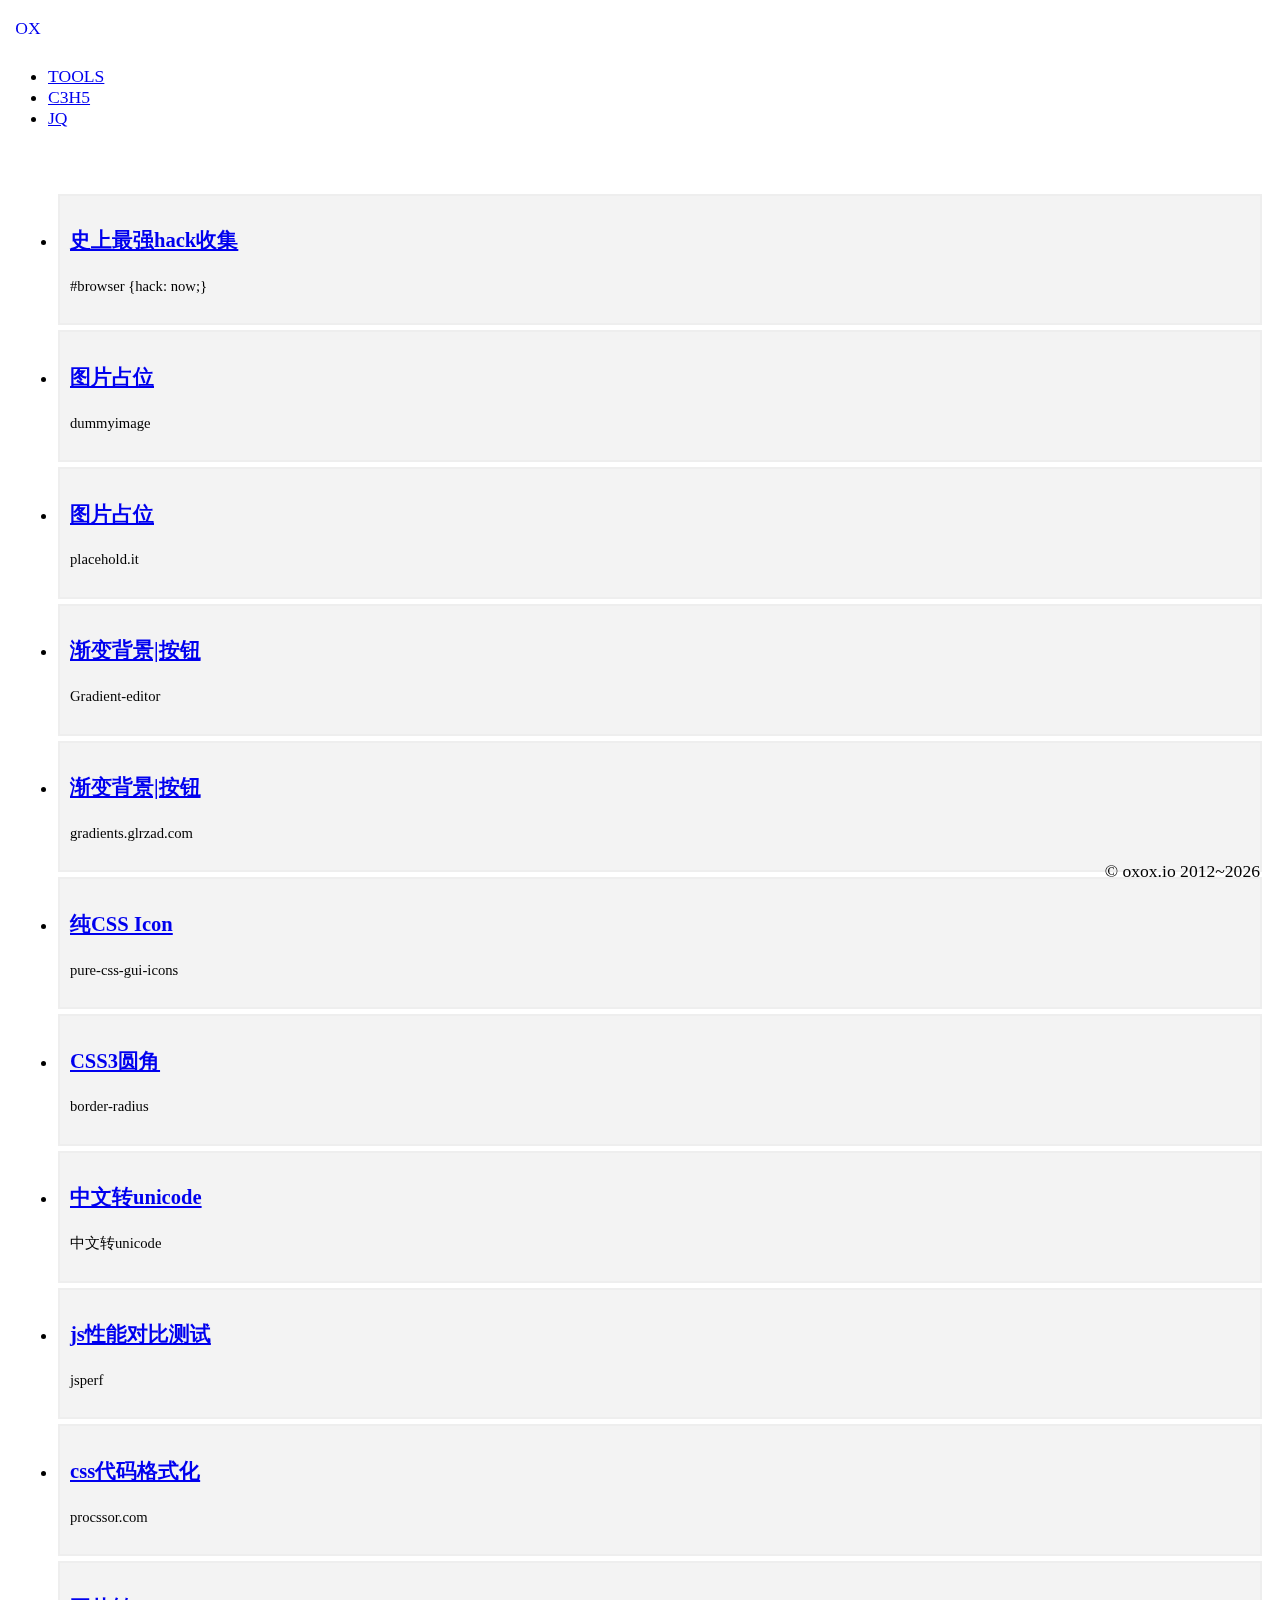
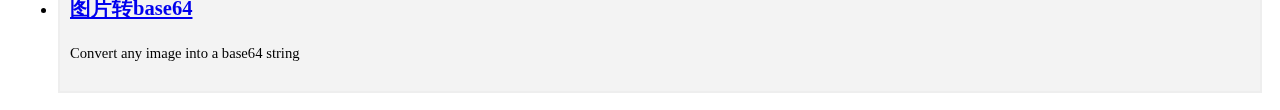
==== index.html @ 4fc250a7 "init tools sub site" ====
<!DOCTYPE html>
<html>
	<head>
		<meta charset="utf-8">
		<title>Tools - oxox</title>
		<meta name="viewport" content="width=device-width, initial-scale=1.0"/>
		<meta name="description" content="前端开发用到的各种工具"/>
		<meta name="author" content="levinhuang"/>

		<link href="http://oxox.io/assets/css/bootstrap.min.css" rel="stylesheet"/>
		<link href="http://oxox.io/assets/css/bootstrap-responsive.min.css" rel="stylesheet"/>
		<link href="css/style.css" rel="stylesheet"/>
	</head>

	<body>
	<div class="site_bg"></div>
	<div class="navbar navbar-inverse navbar-indiebg navbar-fixed-top">
		<div class="navbar-inner">
			<div class="navbar-innerbg"></div>
			<div class="container-fluid">
				<a class="btn btn-navbar" data-toggle="collapse" data-target=".nav-collapse">
					<span class="icon-bar"></span>
					<span class="icon-bar"></span>
					<span class="icon-bar"></span>
				</a>
				<a class="brand" href="http://oxox.io/">
					<div class="mod_circle circle_box1">
						<div class="mod_circlebg"></div>
						<div class="mod_circlebd">
							OX
						</div>
					</div>
				</a>
				<div class="nav-collapse">
					<ul id="J_topnav" class="nav">
						<li class="active"><a id="hero_unit_home_lnk" href="index.html">TOOLS</a></li>
						<li><a href="//oxox.io/c3h5/">C3H5</a></li>
						<li><a href="//oxox.io/jq/">JQ</a></li>
					</ul>
				</div><!--/.nav-collapse -->
			</div>
		</div>
	</div>

	<div class="container-fluid">
		<div class="row-fluid row_A">
			<div class="span12">
				<div class="row-fluid">
					<ul class="thumbnails list_showcase">
						<li>
							<h3>
							<a target="_blank" href="http://browserhacks.com/">
								史上最强hack收集
							</a>
							</h3>
							<p>
								<small>#browser {hack: now;}</small>
							</p>
						</li>
						<li>
							<h3>
							<a target="_blank" href="http://dummyimage.com/">
								图片占位
							</a>
							</h3>
							<p>
								<small>dummyimage</small>
							</p>
						</li>
						<li>
							<h3>
								<a target="_blank" href="http://placehold.it/">
									图片占位
								</a>
							</h3>
							<p><small>placehold.it</small></p>
						</li>
						<li>
							<h3>
								<a target="_blank" href="http://www.colorzilla.com/gradient-editor/">渐变背景|按钮</a>
							</h3>
							<p><small>Gradient-editor</small></p>
						</li>
						<li>
							<h3>
								<a target="_blank" href="http://gradients.glrzad.com/">渐变背景|按钮</a>
							</h3>
							<p><small>gradients.glrzad.com</small></p>
						</li>
						<li>
							<h3>
								<a target="_blank" href="http://nicolasgallagher.com/pure-css-gui-icons/demo/">
									纯CSS Icon
								</a>
							</h3>
							<p><small>pure-css-gui-icons</small></p>
						</li>
						<li>
							<h3>
								<a target="_blank" href="http://border-radius.com/">
									CSS3圆角
								</a>
							</h3>
							<p><small>border-radius</small></p>
						</li>
						<li>
							<h3>
								<a target="_blank" href="http://www.nengcha.com/code/unicode/">
									中文转unicode
								</a>
							</h3>
							<p><small>中文转unicode</small></p>
						</li>
						<li>
							<h3>
								<a target="_blank" href="http://jsperf.com/">
									js性能对比测试
								</a>
							</h3>
							<p><small>jsperf</small></p>
						</li>
						<li>
							<h3>
								<a target="_blank" href="http://procssor.com/">
									css代码格式化
								</a>
							</h3>
							<p><small>procssor.com</small></p>
						</li>
						<li>
							<h3>
								<a target="_blank" href="http://webcodertools.com/imagetobase64converter">
									图片转base64
								</a>
							</h3>
							<p><small>Convert any image into a base64 string</small></p>
						</li>
					</ul>
				</div><!--/row-->
			</div><!--/span-->
		</div><!--/row-->

		<footer>
			<p>&copy; oxox.io 2012~<script type="text/javascript">document.write((new Date()).getFullYear());</script></p>
		</footer>

		</div><!--/.fluid-container-->
	</body>
</html>
---- css/style.css ----
@font-face {
  font-family: Iceland;
  src: url(../font/Iceland/Iceland-Regular.ttf);
}
* {
  font-family: 'Iceland', 'sans-serif', '\5FAE\8F6F\96C5\9ED1';
}
body {
  position: relative;
  font-size: 1.1em;
}
a {
  -webkit-transition: all 0.2s linear;
  -moz-transition: all 0.2s linear;
  -o-transition: all 0.2s linear;
  transition: all 0.2s linear;
}
.mod_dummy {
  opacity: 0.5;
  filter: alpha(opacity=50);
  cursor: default !important;
}
.container,
.container-fluid {
  position: relative;
}
.navbar .brand {
  padding-top: 5px;
  padding-bottom: 0;
}
.page_main {
  padding-top: 65px;
}
.mod_circle {
  position: relative;
  height: 40px;
  width: 40px;
  text-align: center;
  line-height: 40px;
}
.mod_circlebg {
  border: 2px solid #ffffff;
  border-image: initial;
  position: absolute;
  top: 0px;
  bottom: 0px;
  left: 0px;
  right: 0px;
  background-color: transparent;
  border-radius: 50%;
}
.mod_circlebd {
  position: absolute;
  top: 0px;
  bottom: 0px;
  left: 0px;
  right: 0px;
  border-radius: 50%;
}
.mod_demo {
  margin: 20px auto;
  width: 768px;
  border: 2px solid #eee;
}
.mod_demo .demo_bd {
  padding: 20px;
  background-color: #f6f6f6;
}
.mod_demo .demo_ft {
  padding: 20px;
  text-align: center;
}
.mod_demo h3 {
  text-align: center;
  margin-bottom: 15px;
}
.mod_demo .demo_tip {
  margin-top: 15px;
  text-align: center;
}
.mod_demoA {
  border: none;
  margin: 0 auto;
}
.mod_demoA .demo_bd {
  background-color: transparent;
}
footer {
  position: fixed;
  bottom: 0;
  right: 20px;
}
.row_A {
  margin-top: 65px;
}
.slogan-unit {
  text-align: center;
  position: relative;
  margin: 100px auto 50px;
}
.slogan-unit h1 {
  font-size: 90px;
  line-height: 1.2em;
}
.slogan-unit-bd {
  margin: 25px 0;
}
.slogan_bg1,
.slogan_bg2 {
  opacity: 0.5;
  padding: 5px 0 0 0;
}
.slogan_bg1 {
  border-top: 1px solid #cccccc;
  border-bottom: 2px solid #cccccc;
}
.slogan_bg2 {
  border-top: 2px solid #cccccc;
  border-bottom: 1px solid #cccccc;
}
.site_bg {
  position: fixed;
  left: 0;
  top: 0;
  width: 100%;
  height: 100%;
}
.list_showcase li {
  -webkit-transition: all 0.2s linear;
  -moz-transition: all 0.2s linear;
  -o-transition: all 0.2s linear;
  transition: all 0.2s linear;
  margin: 5px 10px;
  padding: 10px;
  border: 2px solid #eee;
  background-color: #f3f3f3;
}
.list_showcase li:hover {
  -webkit-box-shadow: 5px 5px 10px 2px #999999;
  -moz-box-shadow: 5px 5px 10px 2px #999999;
  box-shadow: 5px 5px 10px 2px #999999;
}
.list_showcase a:hover {
  text-decoration: none;
}
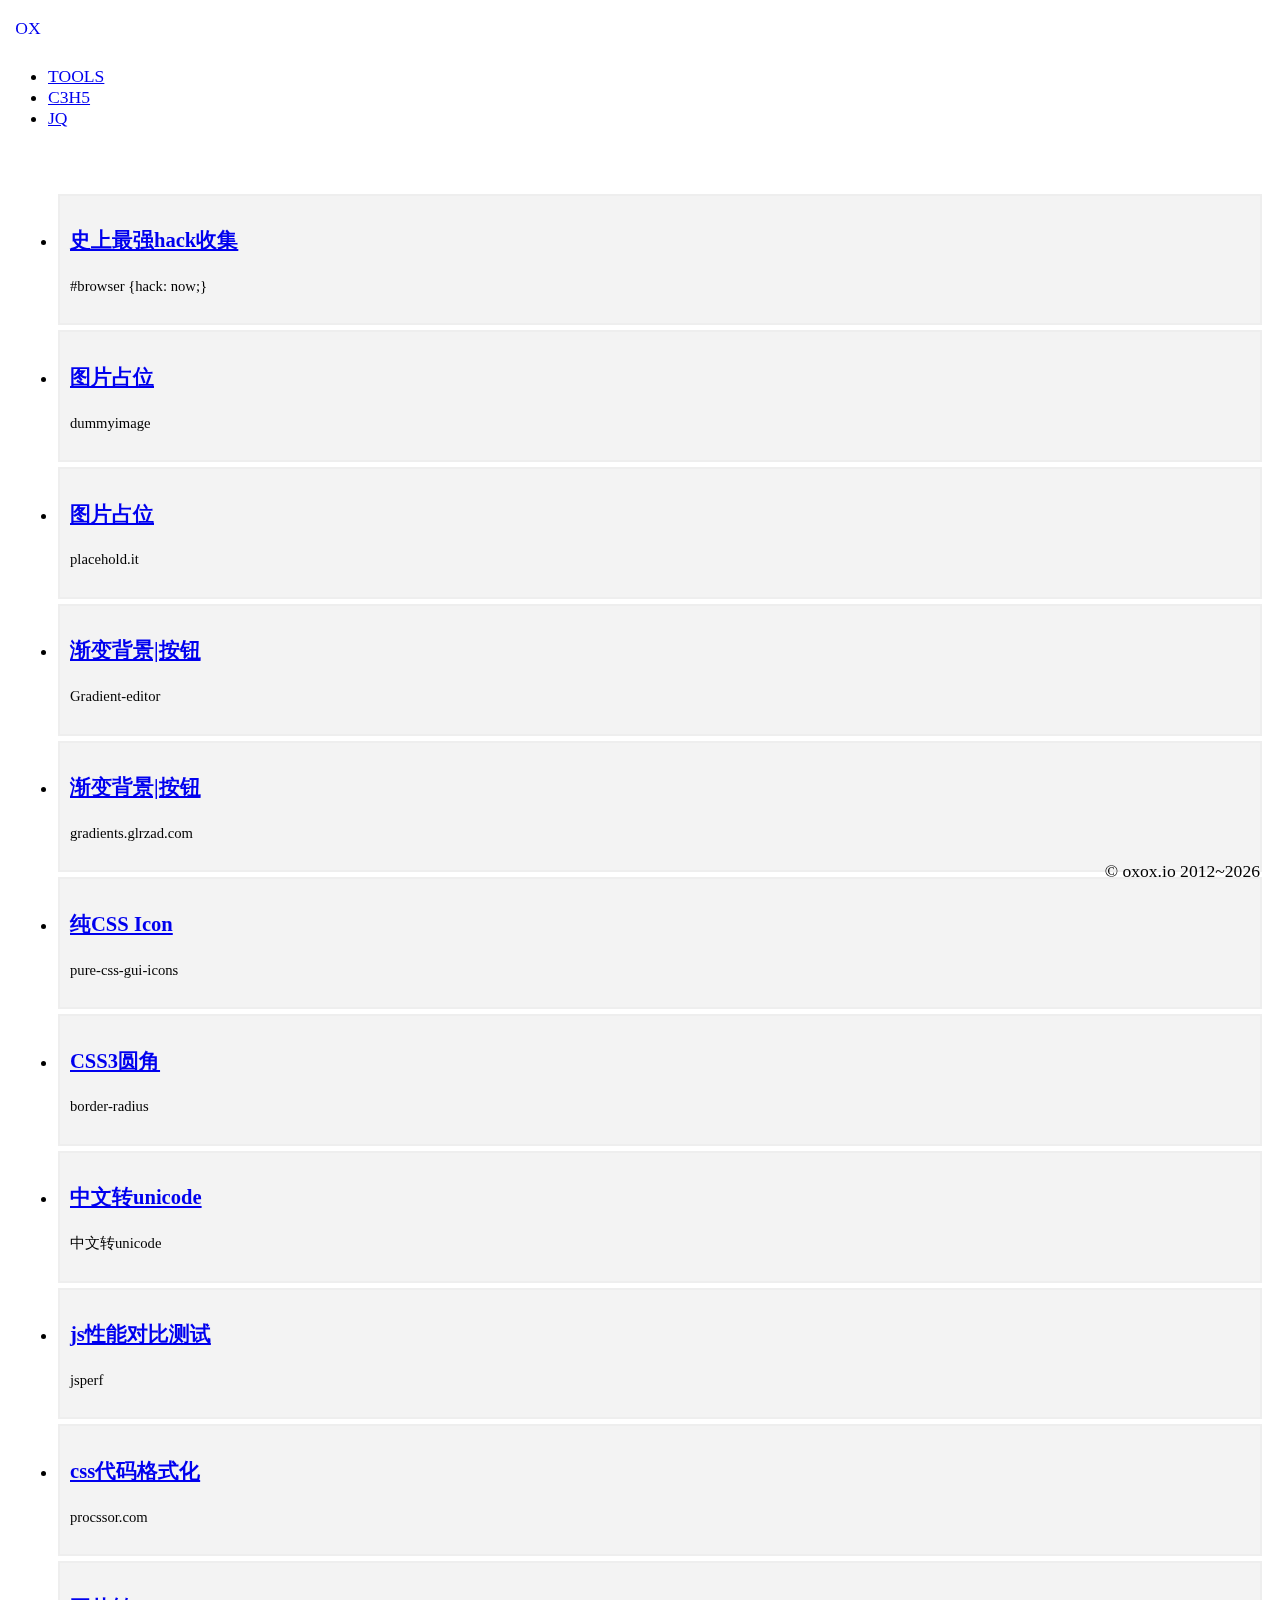
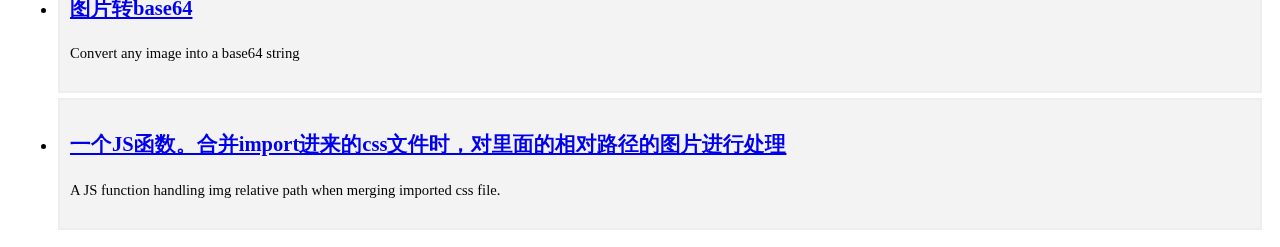
==== commit 2e95e472: "gg" ====
--- a/index.html
+++ b/index.html
@@ -1,149 +1,157 @@
 <!DOCTYPE html>
 <html>
-	<head>
-		<meta charset="utf-8">
-		<title>Tools - oxox</title>
-		<meta name="viewport" content="width=device-width, initial-scale=1.0"/>
-		<meta name="description" content="前端开发用到的各种工具"/>
-		<meta name="author" content="levinhuang"/>
+    <head>
+        <meta charset="utf-8">
+        <title>Tools - oxox</title>
+        <meta name="viewport" content="width=device-width, initial-scale=1.0"/>
+        <meta name="description" content="前端开发用到的各种工具"/>
+        <meta name="author" content="levinhuang"/>
 
-		<link href="http://oxox.io/assets/css/bootstrap.min.css" rel="stylesheet"/>
-		<link href="http://oxox.io/assets/css/bootstrap-responsive.min.css" rel="stylesheet"/>
-		<link href="css/style.css" rel="stylesheet"/>
-	</head>
+        <link href="http://oxox.io/assets/css/bootstrap.min.css" rel="stylesheet"/>
+        <link href="http://oxox.io/assets/css/bootstrap-responsive.min.css" rel="stylesheet"/>
+        <link href="css/style.css" rel="stylesheet"/>
+    </head>
 
-	<body>
-	<div class="site_bg"></div>
-	<div class="navbar navbar-inverse navbar-indiebg navbar-fixed-top">
-		<div class="navbar-inner">
-			<div class="navbar-innerbg"></div>
-			<div class="container-fluid">
-				<a class="btn btn-navbar" data-toggle="collapse" data-target=".nav-collapse">
-					<span class="icon-bar"></span>
-					<span class="icon-bar"></span>
-					<span class="icon-bar"></span>
-				</a>
-				<a class="brand" href="http://oxox.io/">
-					<div class="mod_circle circle_box1">
-						<div class="mod_circlebg"></div>
-						<div class="mod_circlebd">
-							OX
-						</div>
-					</div>
-				</a>
-				<div class="nav-collapse">
-					<ul id="J_topnav" class="nav">
-						<li class="active"><a id="hero_unit_home_lnk" href="index.html">TOOLS</a></li>
-						<li><a href="//oxox.io/c3h5/">C3H5</a></li>
-						<li><a href="//oxox.io/jq/">JQ</a></li>
-					</ul>
-				</div><!--/.nav-collapse -->
-			</div>
-		</div>
-	</div>
+    <body>
+    <div class="site_bg"></div>
+    <div class="navbar navbar-inverse navbar-indiebg navbar-fixed-top">
+        <div class="navbar-inner">
+            <div class="navbar-innerbg"></div>
+            <div class="container-fluid">
+                <a class="btn btn-navbar" data-toggle="collapse" data-target=".nav-collapse">
+                    <span class="icon-bar"></span>
+                    <span class="icon-bar"></span>
+                    <span class="icon-bar"></span>
+                </a>
+                <a class="brand" href="http://oxox.io/">
+                    <div class="mod_circle circle_box1">
+                        <div class="mod_circlebg"></div>
+                        <div class="mod_circlebd">
+                            OX
+                        </div>
+                    </div>
+                </a>
+                <div class="nav-collapse">
+                    <ul id="J_topnav" class="nav">
+                        <li class="active"><a id="hero_unit_home_lnk" href="index.html">TOOLS</a></li>
+                        <li><a href="//oxox.io/c3h5/">C3H5</a></li>
+                        <li><a href="//oxox.io/jq/">JQ</a></li>
+                    </ul>
+                </div><!--/.nav-collapse -->
+            </div>
+        </div>
+    </div>
 
-	<div class="container-fluid">
-		<div class="row-fluid row_A">
-			<div class="span12">
-				<div class="row-fluid">
-					<ul class="thumbnails list_showcase">
-						<li>
-							<h3>
-							<a target="_blank" href="http://browserhacks.com/">
-								史上最强hack收集
-							</a>
-							</h3>
-							<p>
-								<small>#browser {hack: now;}</small>
-							</p>
-						</li>
-						<li>
-							<h3>
-							<a target="_blank" href="http://dummyimage.com/">
-								图片占位
-							</a>
-							</h3>
-							<p>
-								<small>dummyimage</small>
-							</p>
-						</li>
-						<li>
-							<h3>
-								<a target="_blank" href="http://placehold.it/">
-									图片占位
-								</a>
-							</h3>
-							<p><small>placehold.it</small></p>
-						</li>
-						<li>
-							<h3>
-								<a target="_blank" href="http://www.colorzilla.com/gradient-editor/">渐变背景|按钮</a>
-							</h3>
-							<p><small>Gradient-editor</small></p>
-						</li>
-						<li>
-							<h3>
-								<a target="_blank" href="http://gradients.glrzad.com/">渐变背景|按钮</a>
-							</h3>
-							<p><small>gradients.glrzad.com</small></p>
-						</li>
-						<li>
-							<h3>
-								<a target="_blank" href="http://nicolasgallagher.com/pure-css-gui-icons/demo/">
-									纯CSS Icon
-								</a>
-							</h3>
-							<p><small>pure-css-gui-icons</small></p>
-						</li>
-						<li>
-							<h3>
-								<a target="_blank" href="http://border-radius.com/">
-									CSS3圆角
-								</a>
-							</h3>
-							<p><small>border-radius</small></p>
-						</li>
-						<li>
-							<h3>
-								<a target="_blank" href="http://www.nengcha.com/code/unicode/">
-									中文转unicode
-								</a>
-							</h3>
-							<p><small>中文转unicode</small></p>
-						</li>
-						<li>
-							<h3>
-								<a target="_blank" href="http://jsperf.com/">
-									js性能对比测试
-								</a>
-							</h3>
-							<p><small>jsperf</small></p>
-						</li>
-						<li>
-							<h3>
-								<a target="_blank" href="http://procssor.com/">
-									css代码格式化
-								</a>
-							</h3>
-							<p><small>procssor.com</small></p>
-						</li>
-						<li>
-							<h3>
-								<a target="_blank" href="http://webcodertools.com/imagetobase64converter">
-									图片转base64
-								</a>
-							</h3>
-							<p><small>Convert any image into a base64 string</small></p>
-						</li>
-					</ul>
-				</div><!--/row-->
-			</div><!--/span-->
-		</div><!--/row-->
+    <div class="container-fluid">
+        <div class="row-fluid row_A">
+            <div class="span12">
+                <div class="row-fluid">
+                    <ul class="thumbnails list_showcase">
+                        <li>
+                            <h3>
+                            <a target="_blank" href="http://browserhacks.com/">
+                                史上最强hack收集
+                            </a>
+                            </h3>
+                            <p>
+                                <small>#browser {hack: now;}</small>
+                            </p>
+                        </li>
+                        <li>
+                            <h3>
+                            <a target="_blank" href="http://dummyimage.com/">
+                                图片占位
+                            </a>
+                            </h3>
+                            <p>
+                                <small>dummyimage</small>
+                            </p>
+                        </li>
+                        <li>
+                            <h3>
+                                <a target="_blank" href="http://placehold.it/">
+                                    图片占位
+                                </a>
+                            </h3>
+                            <p><small>placehold.it</small></p>
+                        </li>
+                        <li>
+                            <h3>
+                                <a target="_blank" href="http://www.colorzilla.com/gradient-editor/">渐变背景|按钮</a>
+                            </h3>
+                            <p><small>Gradient-editor</small></p>
+                        </li>
+                        <li>
+                            <h3>
+                                <a target="_blank" href="http://gradients.glrzad.com/">渐变背景|按钮</a>
+                            </h3>
+                            <p><small>gradients.glrzad.com</small></p>
+                        </li>
+                        <li>
+                            <h3>
+                                <a target="_blank" href="http://nicolasgallagher.com/pure-css-gui-icons/demo/">
+                                    纯CSS Icon
+                                </a>
+                            </h3>
+                            <p><small>pure-css-gui-icons</small></p>
+                        </li>
+                        <li>
+                            <h3>
+                                <a target="_blank" href="http://border-radius.com/">
+                                    CSS3圆角
+                                </a>
+                            </h3>
+                            <p><small>border-radius</small></p>
+                        </li>
+                        <li>
+                            <h3>
+                                <a target="_blank" href="http://www.nengcha.com/code/unicode/">
+                                    中文转unicode
+                                </a>
+                            </h3>
+                            <p><small>中文转unicode</small></p>
+                        </li>
+                        <li>
+                            <h3>
+                                <a target="_blank" href="http://jsperf.com/">
+                                    js性能对比测试
+                                </a>
+                            </h3>
+                            <p><small>jsperf</small></p>
+                        </li>
+                        <li>
+                            <h3>
+                                <a target="_blank" href="http://procssor.com/">
+                                    css代码格式化
+                                </a>
+                            </h3>
+                            <p><small>procssor.com</small></p>
+                        </li>
+                        <li>
+                            <h3>
+                                <a target="_blank" href="http://webcodertools.com/imagetobase64converter">
+                                    图片转base64
+                                </a>
+                            </h3>
+                            <p><small>Convert any image into a base64 string</small></p>
+                        </li>
+                        <li>
+                            <h3>
+                                <a target="_blank" href="CssMerger/">
+                                    一个JS函数。合并import进来的css文件时，对里面的相对路径的图片进行处理
+                                </a>
+                            </h3>
+                            <p><small>A JS function handling img relative path when merging imported css file.</small></p>
+                        </li>
+                    </ul>
+                </div><!--/row-->
+            </div><!--/span-->
+        </div><!--/row-->
 
-		<footer>
-			<p>&copy; oxox.io 2012~<script type="text/javascript">document.write((new Date()).getFullYear());</script></p>
-		</footer>
+        <footer>
+            <p>&copy; oxox.io 2012~<script type="text/javascript">document.write((new Date()).getFullYear());</script></p>
+        </footer>
 
-		</div><!--/.fluid-container-->
-	</body>
+        </div><!--/.fluid-container-->
+    </body>
 </html>
